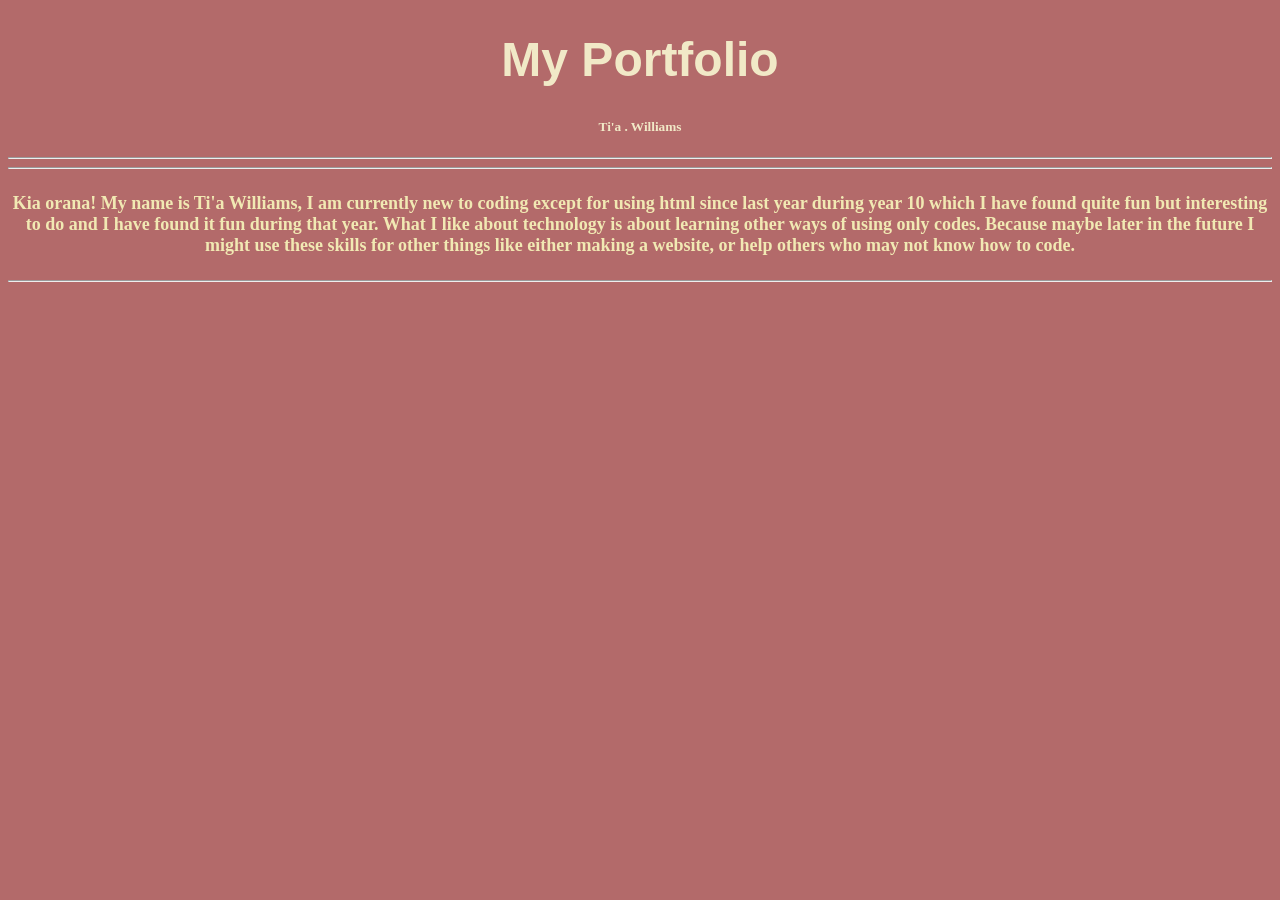
==== pages_folder/index.html @ e83a23a0 "commiting" ====
<!DOCTYPE html>
<head>

        <title> Portfolio Page </title>
    <link rel="stylesheet" href="style.css">

</head>
<body>

    <h1>My Portfolio</h1>
<h5>Ti'a . Williams</h5>
<hr>
<hr>
<h4> Kia orana! My name is Ti'a Williams, I am currently new to coding except for using html since last year during year 10 which I have found quite fun but interesting to do and I have found it fun during that year. What I like about technology is about learning other ways of using only codes. Because maybe later in the future I might use these skills for other things like either making a website, or help others who may not know how to code.</h4>
<hr>

</body>
</html>
---- pages_folder/style.css ----
body {
    background-color: rgb(179, 106, 106);
}
h1 {
    color:rgb(241, 233, 199);
    text-align: center;
    font-size: 48px;
    font-family: Impact, Haettenschweiler, 'Arial Narrow Bold', sans-serif;
}
h5 {
    color:rgb(241, 233, 199);
    text-align: center;
}
h4 {
    color:rgb(241, 233, 179);
    text-align: center;
    font-size: large;
    font-family:Georgia, 'Times New Roman', Times, serif;
    
}
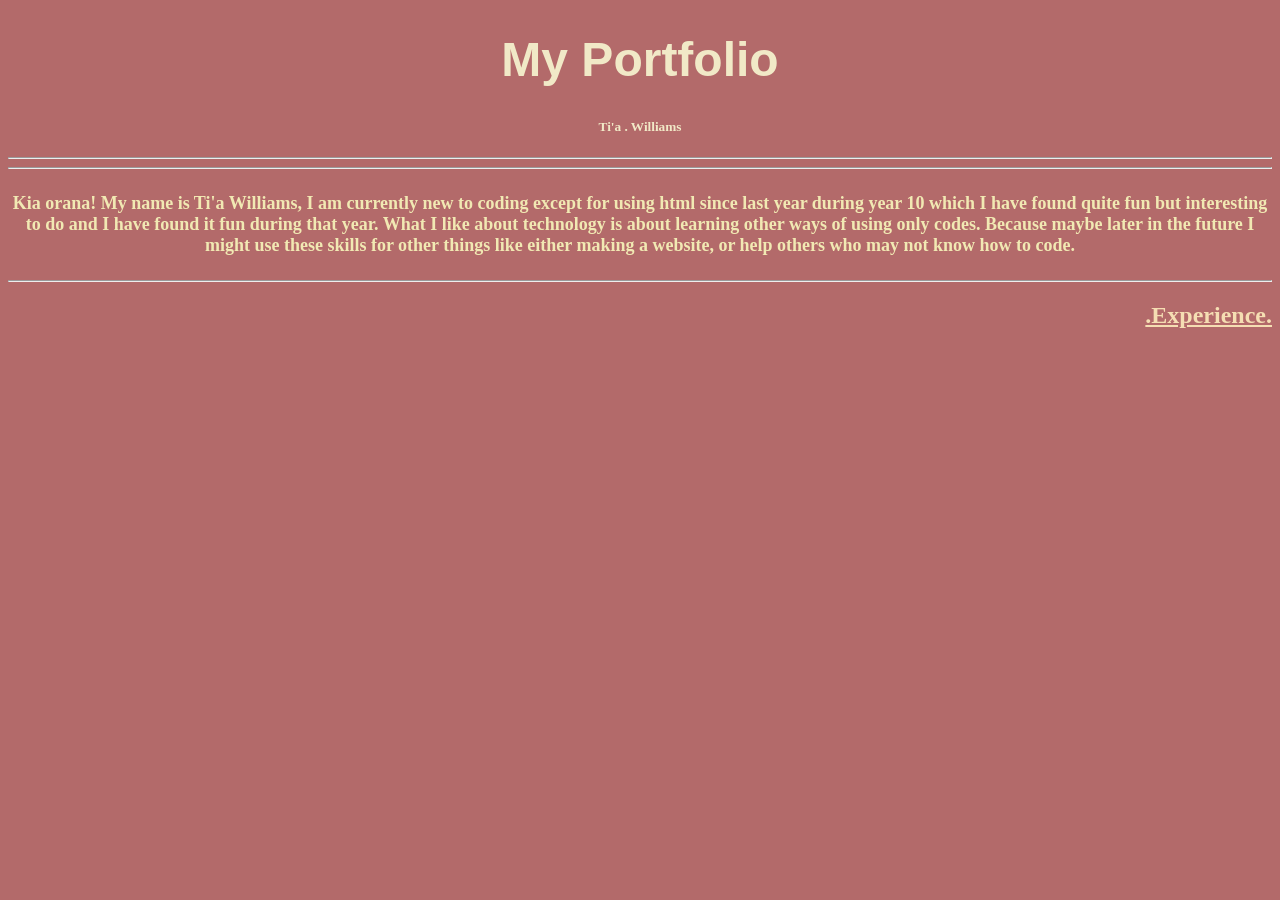
==== commit 7655f42a: "text" ====
--- a/pages_folder/index.html
+++ b/pages_folder/index.html
@@ -14,5 +14,6 @@
 <h4> Kia orana! My name is Ti'a Williams, I am currently new to coding except for using html since last year during year 10 which I have found quite fun but interesting to do and I have found it fun during that year. What I like about technology is about learning other ways of using only codes. Because maybe later in the future I might use these skills for other things like either making a website, or help others who may not know how to code.</h4>
 <hr>
 
+<h2 class="fancy-text"> .Experience. </h2>
 </body>
 </html>
--- a/pages_folder/style.css
+++ b/pages_folder/style.css
@@ -17,4 +17,10 @@
     font-size: large;
     font-family:Georgia, 'Times New Roman', Times, serif;
     
-}+}
+.fancy-text {
+  color: wheat;
+  text-decoration: underline;
+  text-decoration-color: wheat;
+  text-align: right;
+}
